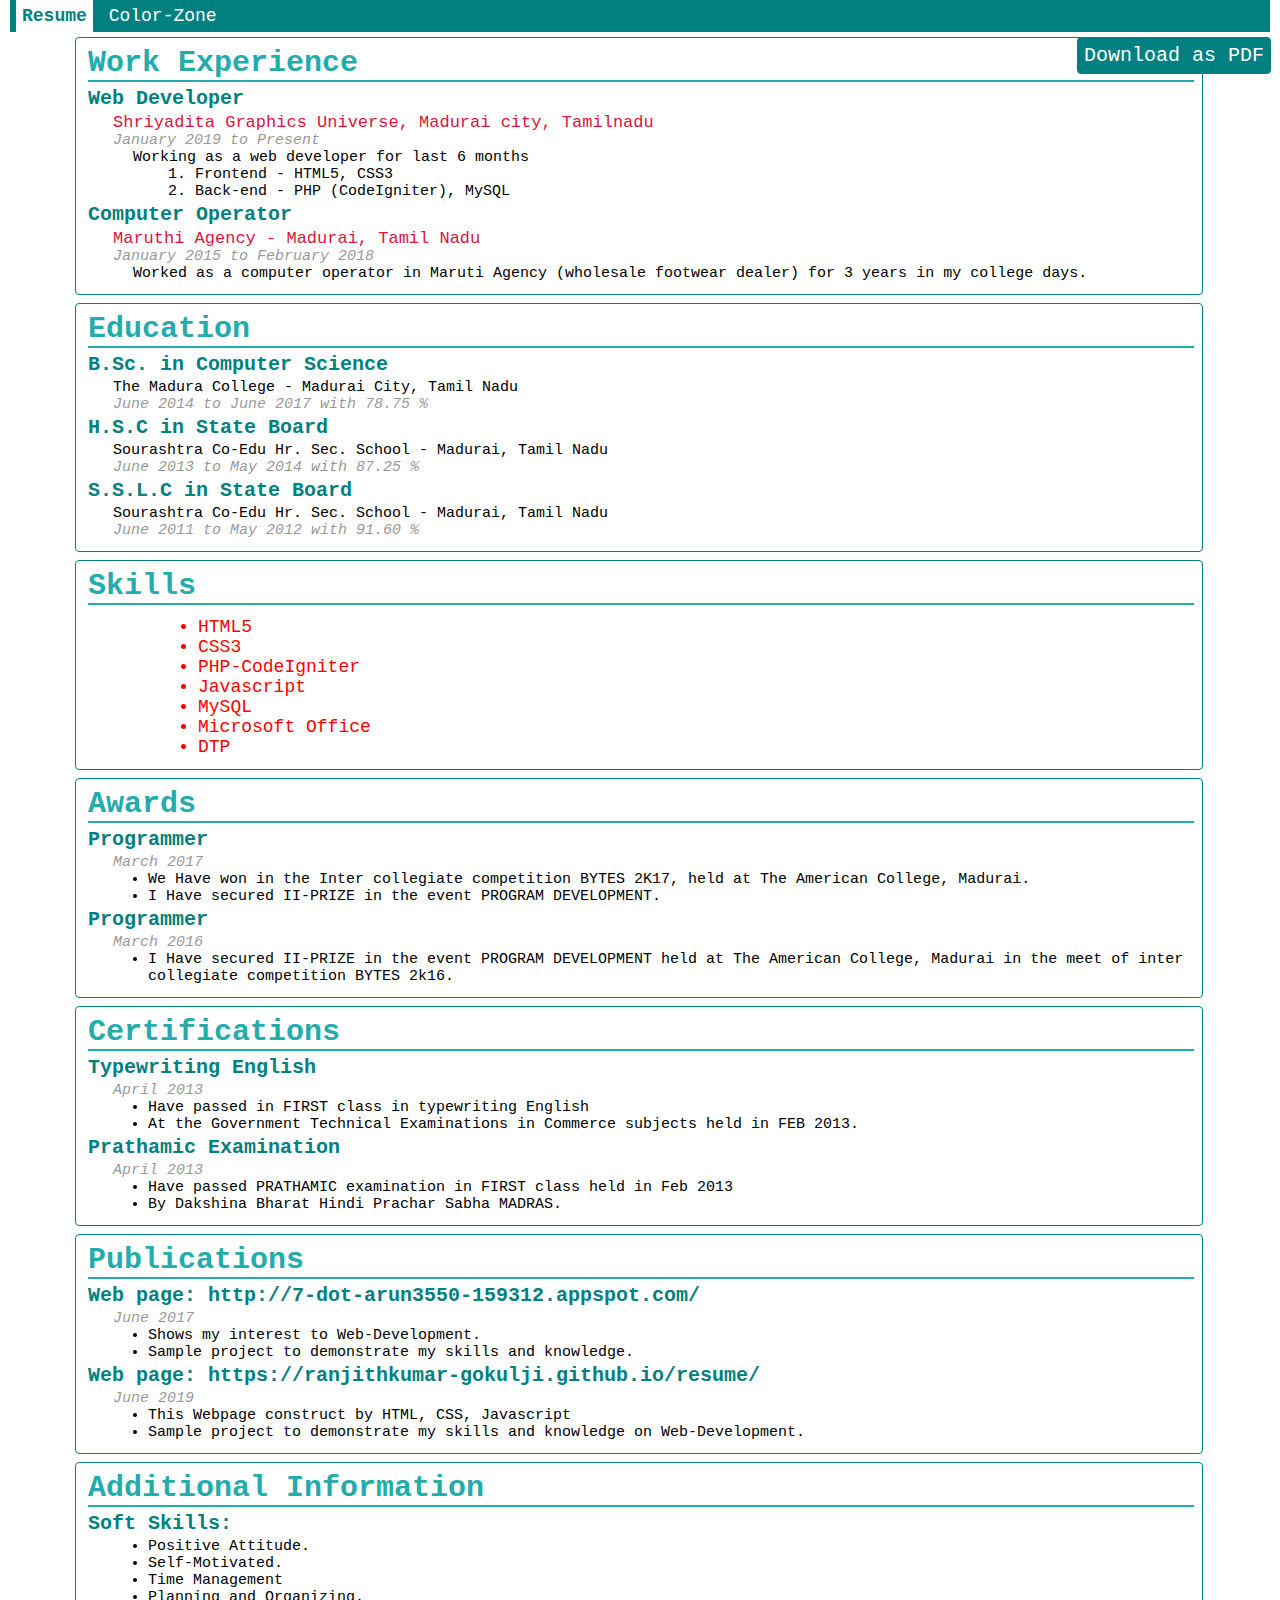
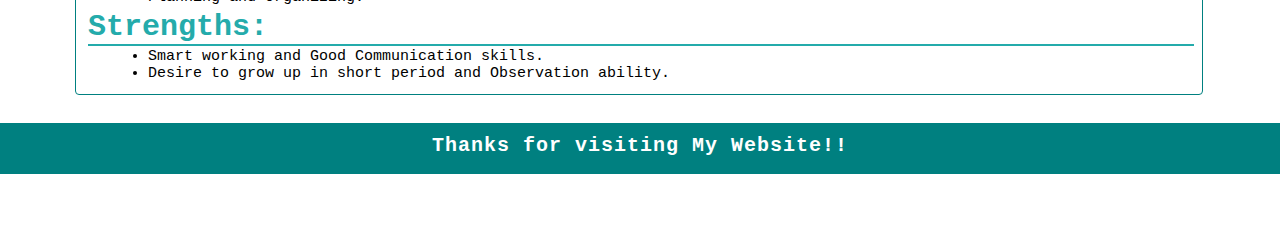
==== resume.html @ 3a64add7 "word "JQuery" removed form file" ====
<html>
<head>
	<title> Ranjith Resume </title>
	<link rel="stylesheet" href="resume-style.css" />
</head>

<body onload="alert('This website is NOT Responsice Design. Make sure your screen size 1280px for better experience!');">
<div name="full-body" class="body-content">
		<div id="menu-bar" class="menu-bar">
			<div name="header-menu">
				<p> <a href="resume.html" target="content" class="active">Resume</a>
					<a href="color-zone.html"  target="content">Color-Zone</a> </p>
			</div>
		</div>

	<div name="content-1" class="content-1" id="content-1">

		<div name="download-buttons" class="download-button">
			<a href="https://drive.google.com/open?id=1MCvU8od21gL1kLHlRFKoK5FLChnjMedo" target="open();">
				<input type="button" id="down-pdf" value="Download as PDF">  </input>
			</a>
		</div>		
		<div name="work-experience" class="content-2">
			<h3>Work Experience </h3>
				<h4>Web Developer</h4> 
					<p id="second-title">Shriyadita Graphics Universe, Madurai city, Tamilnadu</p>
					<p id="time-period">January 2019 to Present </p>
					<div class="content-3" name="order-list">
						<p>Working as a web developer for last 6 months</p>
							<ul style="list-style:none;">
								<li>1. Frontend - HTML5, CSS3 </li>
								<li>2. Back-end - PHP (CodeIgniter), MySQL </li>
							</ul>
					</div>
					
				<h4> Computer Operator </h4>
					<p id="second-title"> Maruthi Agency - Madurai, Tamil Nadu </p>
					<p id="time-period"> January 2015 to February 2018 </p>
					<div class="content-3" name="order-list">					
						<p> Worked as a computer operator in Maruti Agency (wholesale footwear dealer) for 3 years in my college days. </p>
					</div>
		</div>

		<div name="education" class="content-2">  
			<h3> Education </h3>
				<h4> B.Sc. in Computer Science </h4>
					<p>The Madura College - Madurai City, Tamil Nadu</p>
					<p id="time-period"> June 2014 to June 2017 with 78.75 % </p>
				<h4> H.S.C in State Board </h4>
					<p> Sourashtra Co-Edu Hr. Sec. School - Madurai, Tamil Nadu </p>
					<p id="time-period"> June 2013 to May 2014 with 87.25 % </p>
				<h4> S.S.L.C in State Board </h4>
					<p> Sourashtra Co-Edu Hr. Sec. School - Madurai, Tamil Nadu </p>
					<p id="time-period"> June 2011 to May 2012 with 91.60 % </p>
		</div>

		<div name="skills" class="content-2">
			<h3> Skills </h3>
			<div name="skills-list" class="skills-list">
				<ul>
					<div id="list-rowz" class="list-rowz">
						<li> HTML5 </li>
						<li> CSS3 </li>
						<li> PHP-CodeIgniter </li>
					</div>					
					<div id="list-rowz" class="list-rowz">
						<li> Javascript </li>
						<li> MySQL </li>
					</div>					
					<div id="list-rowz" class="list-rowz">
						<li> Microsoft Office </li>
						<li> DTP </li>
					</div>
				  </ul>
			</div>
		</div>

		<div name="awards" class="content-2">
			<h3> Awards </h3>
				<h4> Programmer </h4>
				<p id="time-period"> March 2017 </p>
					<ul>
						<li> We Have won in the Inter collegiate competition BYTES 2K17, held at The American College, Madurai. </li>
						<li> I Have secured II-PRIZE in the event PROGRAM DEVELOPMENT. </li>
					</ul>
				<h4> Programmer </h4>
				<p id="time-period"> March 2016 </p>
					<ul>
						<li> I Have secured II-PRIZE in the event PROGRAM DEVELOPMENT held at The American College, Madurai in the meet of inter collegiate competition BYTES 2k16. </li> 
					</ul>
		</div>

		<div name="certifications" class="content-2">				
			<h3> Certifications </h3>
				<h4> Typewriting English </h4>
				<p id="time-period"> April 2013 </p>
					<ul>
						<li> Have passed in FIRST class in typewriting English </li>
						<li> At the Government Technical Examinations in Commerce subjects held in FEB 2013. </li>
					</ul>
				<h4> Prathamic Examination </h4>
				<p id="time-period"> April 2013 </p>
					<ul>
						<li> Have passed PRATHAMIC examination in FIRST class held in Feb 2013 </li>
						<li> By Dakshina Bharat Hindi Prachar Sabha MADRAS. </li>
					</ul>
		</div>

		<div name="publications" class="content-2">		
			<h3> Publications </h3>
				<h4> Web page: <a href="http://7-dot-arun3550-159312.appspot.com/"> http://7-dot-arun3550-159312.appspot.com/ </a></h4>
				<p id="time-period"> June 2017 </p>
					<ul>
						<li> Shows my interest to Web-Development. </li>
						<li> Sample project to demonstrate my skills and knowledge. </li>
					</ul>
				<h4> Web page: <a href="https://ranjithkumar-gokulji.github.io/resume/"> https://ranjithkumar-gokulji.github.io/resume/ </a></h4>
				<p id="time-period"> June 2019 </p>
					<ul>
						<li> This Webpage construct by HTML, CSS, Javascript </li>
						<li> Sample project to demonstrate my skills and knowledge on Web-Development. </li>
					</ul>
		</div>

		<div name="add-info" class="content-2">		
			<h3> Additional Information </h3>
				<h4> Soft Skills: </h4>
					<ul>
						<li> Positive Attitude. </li>
						<li> Self-Motivated. </li>
						<li> Time Management </li>
						<li> Planning and Organizing. </li>
					</ul>
			<h3> Strengths: </h3>
				<ul>
					<li> Smart working and Good Communication skills. </li>
					<li> Desire to grow up in short period and Observation ability. </li>
				</ul>
		</div>
	</div>
	<div name="footer" class="footer-content  header-content">
		<h4> Thanks for visiting My Website!! </h4>
	</div>
</div>


</body>
</html>
---- resume-style.css ----
*{
	margin: 0px;
	padding: 0px;
}
header, footer, div{
	display: block;
}
body{
	
}
h4{
	margin: 0px 0px 0px 0px;
}

.header-content{
	padding: 20px 20px 5px 40px;
	background: teal;
	color: white;
    font-size: x-large;
    font-style: normal;
    font-family: monospace;
    line-height: 2em;
}
.menu-bar{
	background:teal;
	padding:6px;
	font-size:18px;
	position:sticky;
	top:0px;
    font-family: monospace;
    margin: 0px 10px;	
}
.menu-bar a{
	padding:5px;
	text-decoration: none;
	color: white;
	transition-duration: 0.111s;
}
.menu-bar a:hover{
	background:white;
	color:teal;
	font-weight:bolder;
	border: 1px solid white;
    border-radius: 4px;	
}
a.active{
	background:white;
	color:teal;
	font-weight:bolder;
	border: 1px solid white;
}
.header-content h4{
	line-height: 1.3em;
	letter-spacing: 1px;
}
.profile-pic{
    position: fixed;
    top: 30px;
    right: 2%;	
}
.footer-content{
	text-align: center;
    margin-bottom: 5px;
	padding: 10px 20px 15px 20px;
}
.content-1{
	padding:0px 75px 20px 75px;
    font-family: monospace;
	margin: 0px 0px 0px 0px;
}
.content-2{
	padding-top:20px;
	border: 1px solid teal;
    padding: 4px 4px 12px 12px;
    margin: 5px 2px 8px 0px;
    border-radius: 4px;	
}
.content-2 h3{
    font-size: 30px;
    color: #24abab;
    border-bottom: 2px solid #24abab;	
	margin: 4px 4px 2px 0px;
}
.content-2 p{
	margin-left: 25px;
	font-size: 15px;
}
.content-2 h4{
    font-size: 20px;
    color: teal;
    padding: 3px 0px;
}
.content-2 a{
		text-decoration:none;
		color: teal;
}
.content-2 ul, ol{
	padding-left: 40px;
}

.content-3{
	padding-left:20px;
}
.content-3 ol, .content-2 ul{
	padding-left:60px;
	font-size: 15px;
}
.skills-list{
    padding: 10px 0px 0px 50px;
}
.skills-list li{
	padding-right: 40px;
	font-size:18px;
	color: red;
}
.list-row li{
	float:left;
}	
.download-button{
    border: 1px solid teal;
    background: teal;
    color: white;
    border-radius: 4px;	
	position: fixed;
	right: 9px;
}
.download-button:hover{
	box-shadow: slategray 1px 1px 10px;
}	
.download-button input{
    background: teal;
    color: white;
    padding: 6px;
    border: 0px solid teal;	
	font-family: monospace;
    font-size: 20px;	
}
.colorsetbuttons input{
    background: teal;
    color: white;
    padding: 4px;
    border: 1px solid teal;	
	border-radius:4px;
	font-family: monospace;
    font-size: 16px;	
}
.colorbox-div{
    width: 40%;
    height: 300px;
    border: 0px solid black;
    margin: 35px 20% 0px 30%;
	clear:both;
}
.color_container{
	height:100%;
}
.box{
	width: 20%;
    height: 40%;
    border: 1px solid black;
    margin: 3% 1% 1% 3%;
    float: left;
}
.checkbox-div{
	width:45%;
	float:left;
}
.radio-div{
	width:45%;
	float:right;
}
.colorsetbuttons{
    margin-left:10%;
}

#second-title{
	color:crimson;
	font-size: 17px;
}
#time-period{
    color: #696969b3;
	font-style:italic; 
}
#prof-pic{
	border-radius: 360px;
}
/*
pdf: https://drive.google.com/open?id=1MCvU8od21gL1kLHlRFKoK5FLChnjMedo 
profile-pic: https://drive.google.com/open?id=1q6L9xf1fyEn1RyLDknPsuZEicDmxeiCY
*/
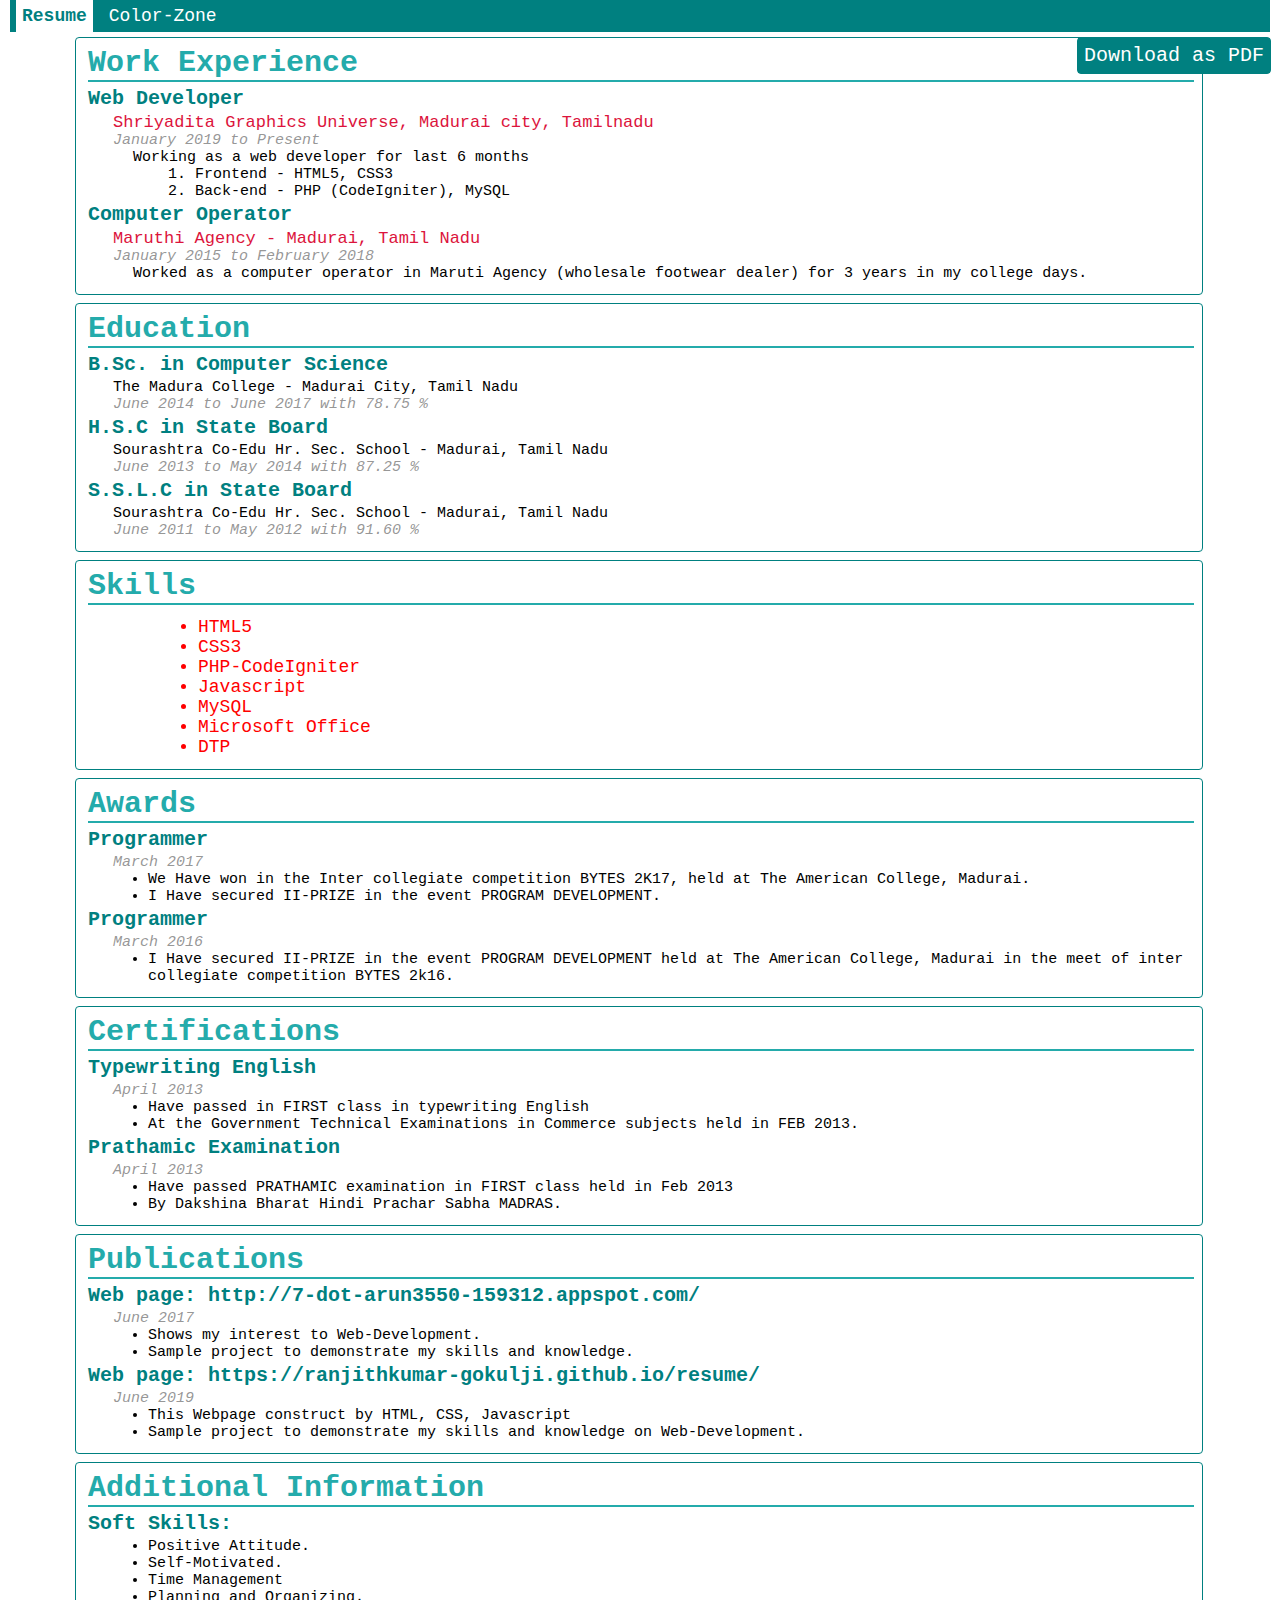
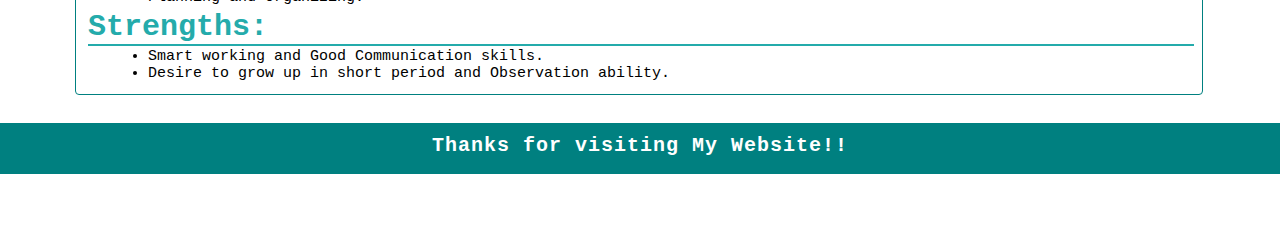
==== commit 3b57f3e5: "resume pdf file link updated." ====
--- a/resume.html
+++ b/resume.html
@@ -16,7 +16,7 @@
 	<div name="content-1" class="content-1" id="content-1">
 
 		<div name="download-buttons" class="download-button">
-			<a href="https://drive.google.com/open?id=1MCvU8od21gL1kLHlRFKoK5FLChnjMedo" target="open();">
+			<a href="https://drive.google.com/open?id=1EmS07M-U6q2gEQUYraoT_TavmFpJuSTm" target="open();">
 				<input type="button" id="down-pdf" value="Download as PDF">  </input>
 			</a>
 		</div>		
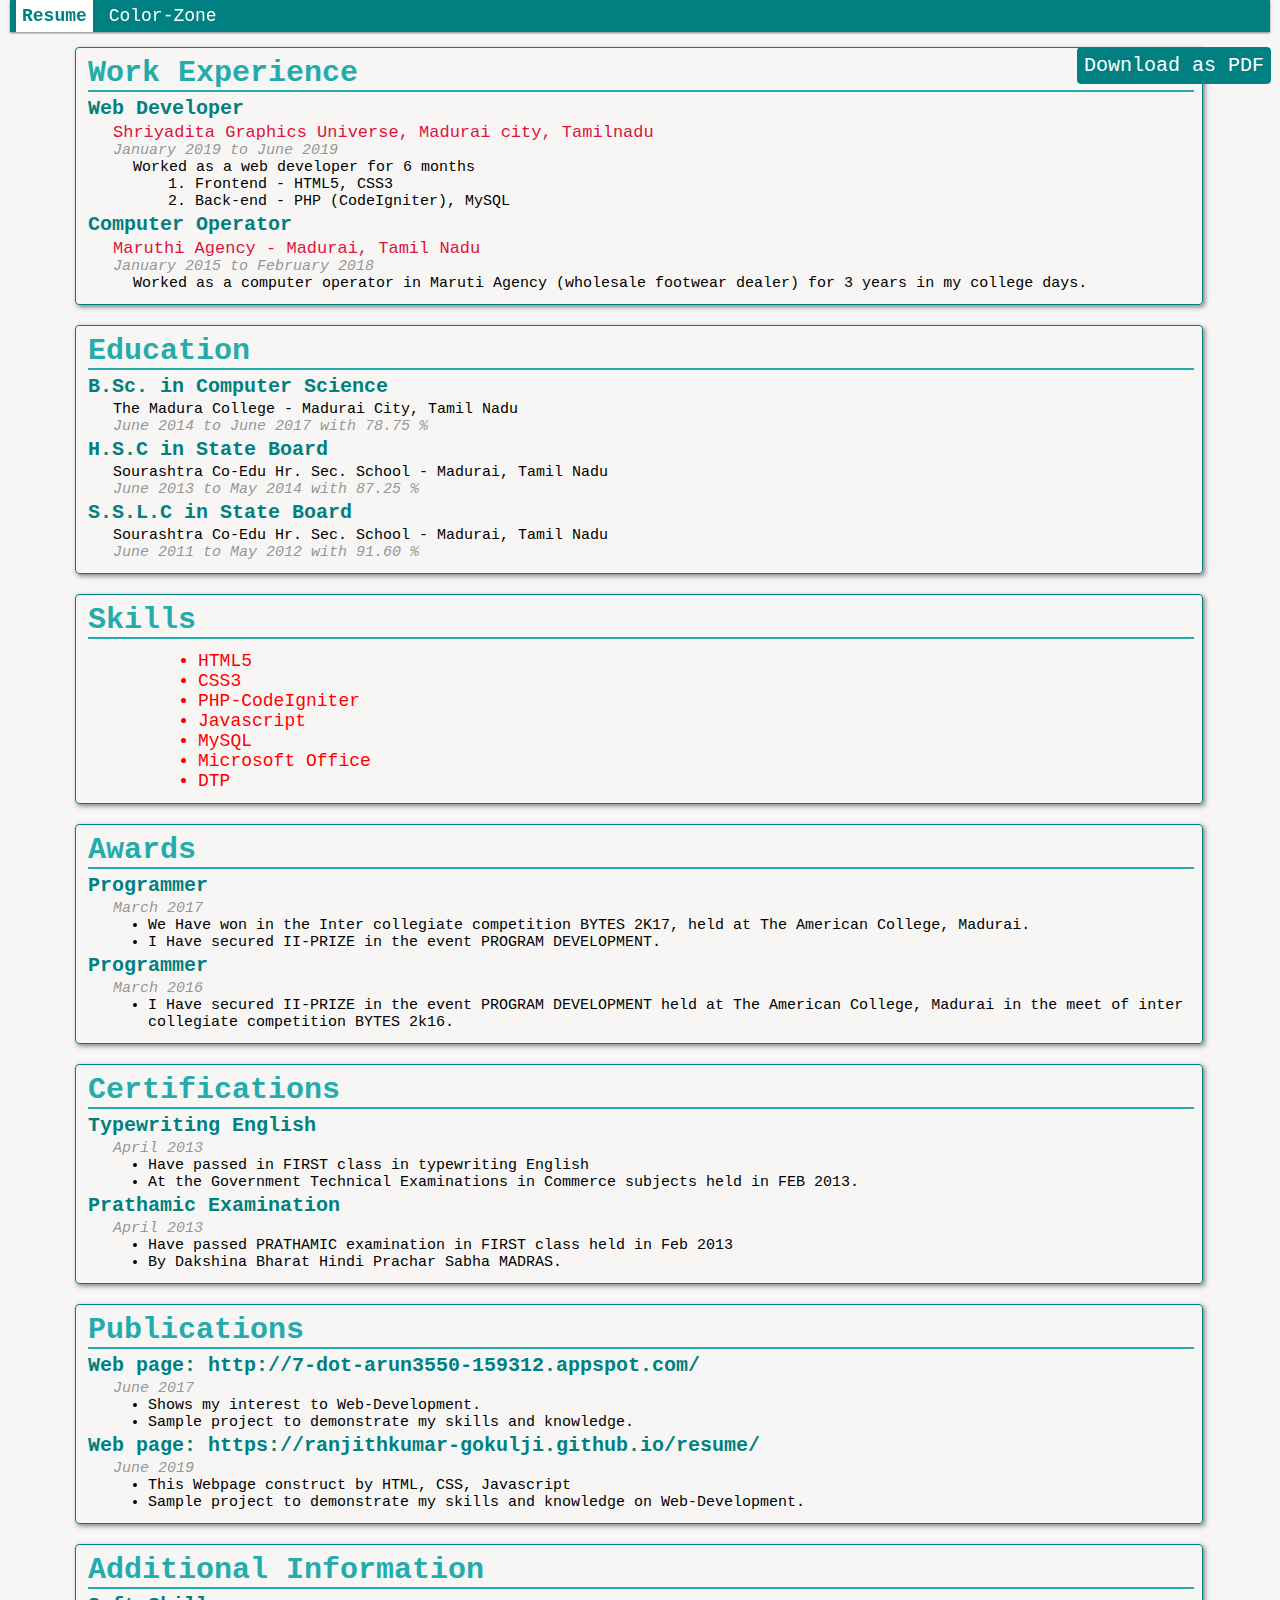
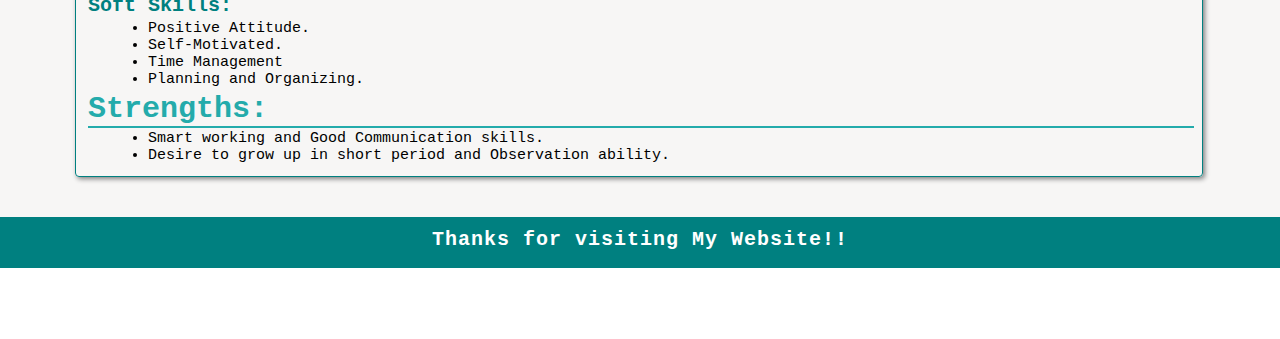
==== commit 8d796ed3: "Update resume.html" ====
--- a/resume.html
+++ b/resume.html
@@ -16,7 +16,7 @@
 	<div name="content-1" class="content-1" id="content-1">
 
 		<div name="download-buttons" class="download-button">
-			<a href="https://drive.google.com/open?id=1EmS07M-U6q2gEQUYraoT_TavmFpJuSTm" target="open();">
+			<a href="https://drive.google.com/open?id=1FG-yIBD7n-Tr7RARYE-TNvvQFBkqibS3" target="open();">
 				<input type="button" id="down-pdf" value="Download as PDF">  </input>
 			</a>
 		</div>		
@@ -24,9 +24,9 @@
 			<h3>Work Experience </h3>
 				<h4>Web Developer</h4> 
 					<p id="second-title">Shriyadita Graphics Universe, Madurai city, Tamilnadu</p>
-					<p id="time-period">January 2019 to Present </p>
+					<p id="time-period">January 2019 to June 2019 </p>
 					<div class="content-3" name="order-list">
-						<p>Working as a web developer for last 6 months</p>
+						<p>Worked as a web developer for 6 months</p>
 							<ul style="list-style:none;">
 								<li>1. Frontend - HTML5, CSS3 </li>
 								<li>2. Back-end - PHP (CodeIgniter), MySQL </li>
--- a/resume-style.css
+++ b/resume-style.css
@@ -28,7 +28,8 @@
 	position:sticky;
 	top:0px;
     font-family: monospace;
-    margin: 0px 10px;	
+	margin: 0px 10px 15px 10px;
+    box-shadow: grey 0px 1px 2px 0px;
 }
 .menu-bar a{
 	padding:5px;
@@ -69,11 +70,12 @@
 	margin: 0px 0px 0px 0px;
 }
 .content-2{
-	padding-top:20px;
-	border: 1px solid teal;
+    padding-top: 20px;
+    border: 1px solid teal;
     padding: 4px 4px 12px 12px;
-    margin: 5px 2px 8px 0px;
-    border-radius: 4px;	
+    margin: 5px 2px 20px 0px;
+    border-radius: 4px;
+    box-shadow: grey 2px 2px 5px 0px;	
 }
 .content-2 h3{
     font-size: 30px;
@@ -148,8 +150,9 @@
     width: 40%;
     height: 300px;
     border: 0px solid black;
-    margin: 35px 20% 0px 30%;
+    margin: 0px 20% 0px 30%;
 	clear:both;
+    padding-top: 50px;	
 }
 .color_container{
 	height:100%;
@@ -157,9 +160,10 @@
 .box{
 	width: 20%;
     height: 40%;
-    border: 1px solid black;
+    border: 0px solid black;
     margin: 3% 1% 1% 3%;
     float: left;
+	box-shadow: #ff9595 3px 3px 8px 0px;
 }
 .checkbox-div{
 	width:45%;
@@ -183,7 +187,13 @@
 }
 #prof-pic{
 	border-radius: 360px;
-}
+	height: 100px;
+	width: 100px;
+}
+.body-content{
+	background: #f7f6f5;
+}
+
 /*
 pdf: https://drive.google.com/open?id=1MCvU8od21gL1kLHlRFKoK5FLChnjMedo 
 profile-pic: https://drive.google.com/open?id=1q6L9xf1fyEn1RyLDknPsuZEicDmxeiCY
